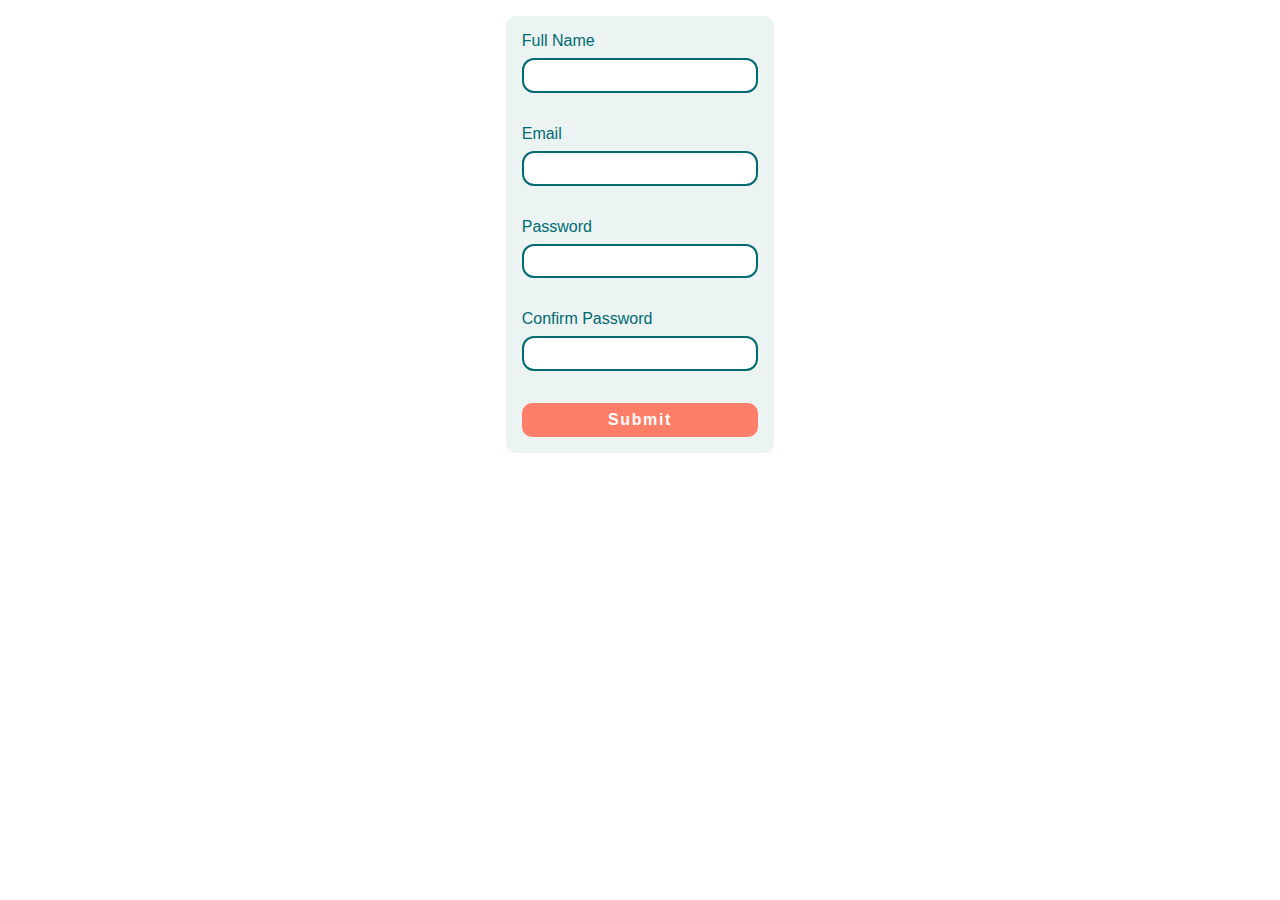
==== 1-form-validator/index.html @ a9dfd9eb "basic UI" ====
<!DOCTYPE html>
<html>

<head>
  <meta charset="UTF-8">
  <meta name="viewport" content="width=device-width, initial-scale=1">
  <link rel="stylesheet" href="style.css" type="text/css" media="all" />
  <title>Form Validator</title>
</head>

<body>
  <div class="container">
    <form>
      <!--Name Field-->
      <div class="form-control">
        <label for="name">Full Name</label>
        <input type="text" name="name" id="name" autocomplete="off" />
      </div>
      <!--Email Field-->
      <div class="form-control">
        <label for="email">Email</label>
        <input type="email" name="email" id="email" autocomplete="off" />
      </div>
      <!--Pass Field-->
      <div class="form-control">
        <label for="pass1">Password</label>
        <input type="password" name="pass1" id="pass1" autocomplete="off" />
      </div>
      <!--Confirm Pass Field-->
      <div class="form-control">
        <label for="pass2">Confirm Password</label>
        <input type="password" name="pass2" id="pass2" autocomplete="off" />
      </div>
      <!--Button CTA-->
      <button class="btn btn-block btn-primary" type="submit">submit</button>
    </form>
  </div>
</body>

</html>
---- 1-form-validator/style.css ----
*, *:before, *:after {
	box-sizing: border-box;
	margin: 0;
	padding: 0;
}

:root {
	--primary: #ecf4f3;
	--secondary: #68b0ab;
	--tertier: #006a71;
	--contrast: #ff7e67;
}

html {
	font-size: 62.5%;
	font-family: 'Segoe UI', Tahoma, Geneva, Verdana, sans-serif;
}

body {
	font-size: 1.6rem;
	display: flex;
	justify-content: center;
	align-items: center;
	padding-top: 1em;
}

.container {
	padding: 1em;
	background: var(--primary);
	border-radius: 10px;
}

.form-control label {
	display: block;
	padding-bottom: 0.5em;
	color: var(--tertier);
	font-weight: 450;
}

.form-control:not(:first-child) label {
	padding-top: 2em;
}

.form-control input {
	outline: none;
	border-radius: 12px;
	border: 2px solid var(--tertier);
	padding: 0.4em 0.8em;
	font-size: inherit;
	color: var(--tertier);
}

.form-control:last-of-type input {
	margin-bottom: 2em;
}

.form-control input:focus {
	border: 3px solid var(--secondary);
}

.btn {
	font-size: inherit;
	color: #fff;
	padding: 0.5em 1em;
	font-weight: 550;
	text-transform: capitalize;
	letter-spacing: 0.1em;
	outline: none;
	border: none;
	border-radius: 10px;
}

.btn-block {
	display: block;
	width: 100%;
}

.btn-primary {
	background: var(--contrast);
}
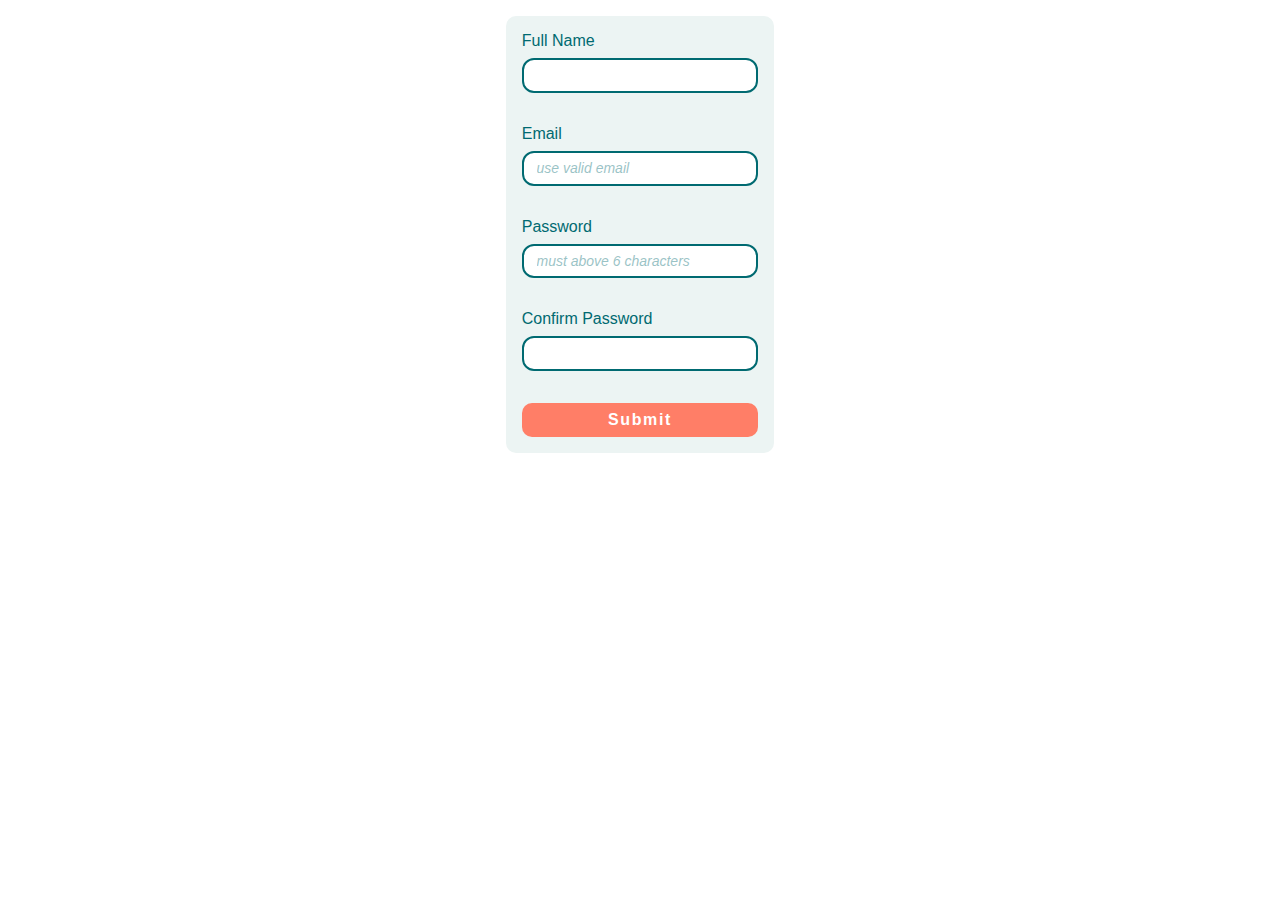
==== commit 9a1bc065: "adding placeholder" ====
--- a/1-form-validator/index.html
+++ b/1-form-validator/index.html
@@ -19,12 +19,12 @@
       <!--Email Field-->
       <div class="form-control">
         <label for="email">Email</label>
-        <input type="email" name="email" id="email" autocomplete="off" />
+        <input type="email" name="email" id="email" autocomplete="off" placeholder="use valid email"/>
       </div>
       <!--Pass Field-->
       <div class="form-control">
         <label for="pass1">Password</label>
-        <input type="password" name="pass1" id="pass1" autocomplete="off" />
+        <input type="password" name="pass1" id="pass1" autocomplete="off" placeholder="must above 6 characters"/>
       </div>
       <!--Confirm Pass Field-->
       <div class="form-control">
--- a/1-form-validator/style.css
+++ b/1-form-validator/style.css
@@ -9,6 +9,14 @@
 	--secondary: #68b0ab;
 	--tertier: #006a71;
 	--contrast: #ff7e67;
+}
+
+::placeholder {
+	font-size: 1.4rem;
+	font-family: inherit;
+	color: var(--tertier);
+	opacity: 0.4;
+	font-style: italic;
 }
 
 html {
@@ -56,6 +64,8 @@
 
 .form-control input:focus {
 	border: 3px solid var(--secondary);
+	box-shadow: 0 0 5px rgba(104, 176, 171, 0.75);
+	box-shadow: 0 0 7px rgba(104, 176, 171, 0.5);
 }
 
 .btn {
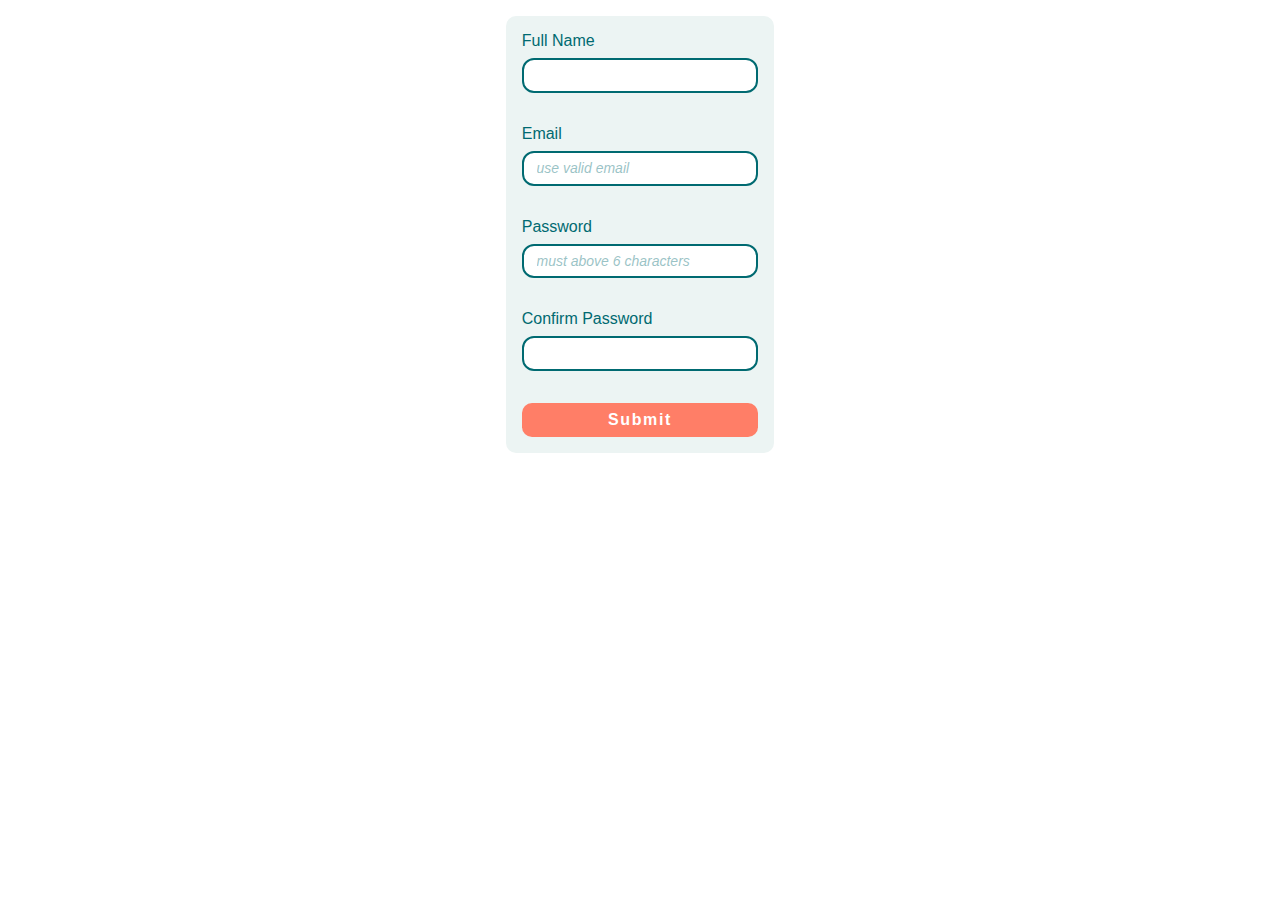
==== commit 5c718589: "add eventListener logic" ====
--- a/1-form-validator/index.html
+++ b/1-form-validator/index.html
@@ -23,8 +23,8 @@
       </div>
       <!--Pass Field-->
       <div class="form-control">
-        <label for="pass1">Password</label>
-        <input type="password" name="pass1" id="pass1" autocomplete="off" placeholder="must above 6 characters"/>
+        <label for="pass">Password</label>
+        <input type="password" name="pass" id="pass" autocomplete="off" placeholder="must above 6 characters"/>
       </div>
       <!--Confirm Pass Field-->
       <div class="form-control">
@@ -35,6 +35,7 @@
       <button class="btn btn-block btn-primary" type="submit">submit</button>
     </form>
   </div>
+  <script src="app.js" type="text/javascript" charset="utf-8"></script>
 </body>
 
 </html>--- a/1-form-validator/style.css
+++ b/1-form-validator/style.css
@@ -87,4 +87,8 @@
 
 .btn-primary {
 	background: var(--contrast);
+}
+
+.btn-primary:hover {
+	opacity: 0.75;
 }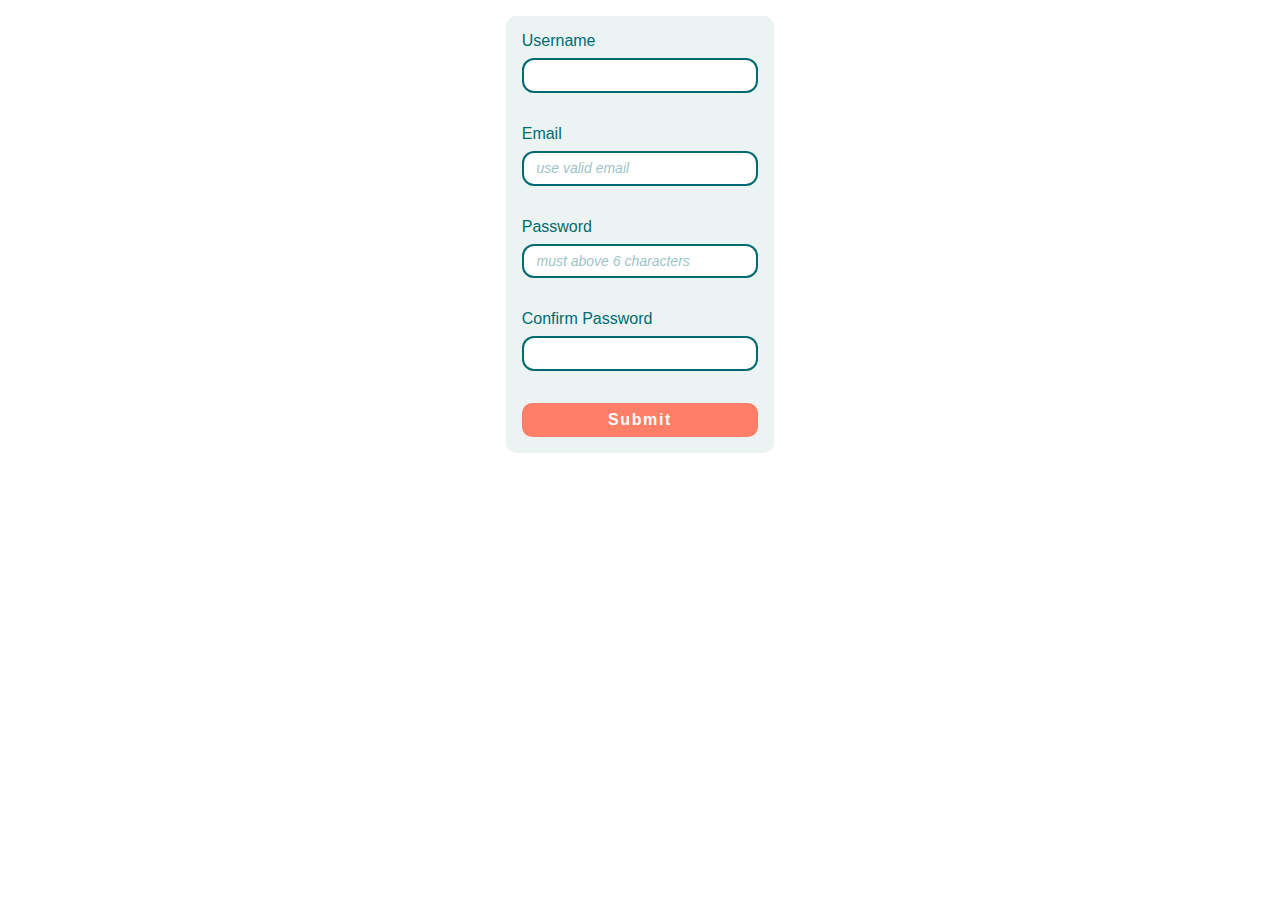
==== commit 72efa0f8: "regex matching and validation" ====
--- a/1-form-validator/index.html
+++ b/1-form-validator/index.html
@@ -13,7 +13,7 @@
     <form>
       <!--Name Field-->
       <div class="form-control">
-        <label for="name">Full Name</label>
+        <label for="name">Username</label>
         <input type="text" name="name" id="name" autocomplete="off" />
       </div>
       <!--Email Field-->
--- a/1-form-validator/style.css
+++ b/1-form-validator/style.css
@@ -90,5 +90,9 @@
 }
 
 .btn-primary:hover {
-	opacity: 0.75;
+	filter: brightness(120%);
+}
+
+.form-control .is-invalid {
+	border: 3px solid var(--contrast);
 }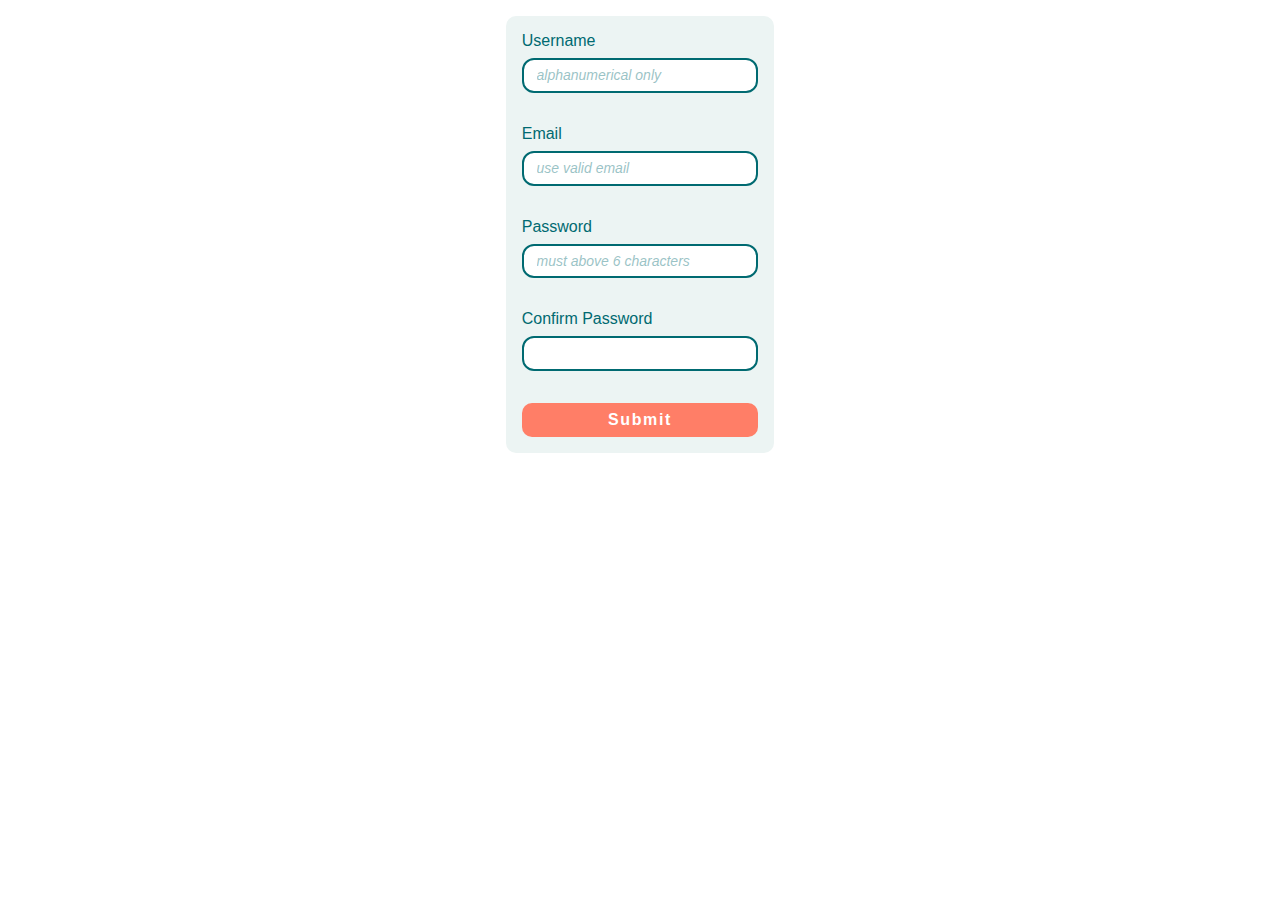
==== commit 848078e1: "finish - add onsubmit event" ====
--- a/1-form-validator/index.html
+++ b/1-form-validator/index.html
@@ -14,7 +14,7 @@
       <!--Name Field-->
       <div class="form-control">
         <label for="name">Username</label>
-        <input type="text" name="name" id="name" autocomplete="off" />
+        <input type="text" name="name" id="name" autocomplete="off" placeholder="alphanumerical only"/>
       </div>
       <!--Email Field-->
       <div class="form-control">
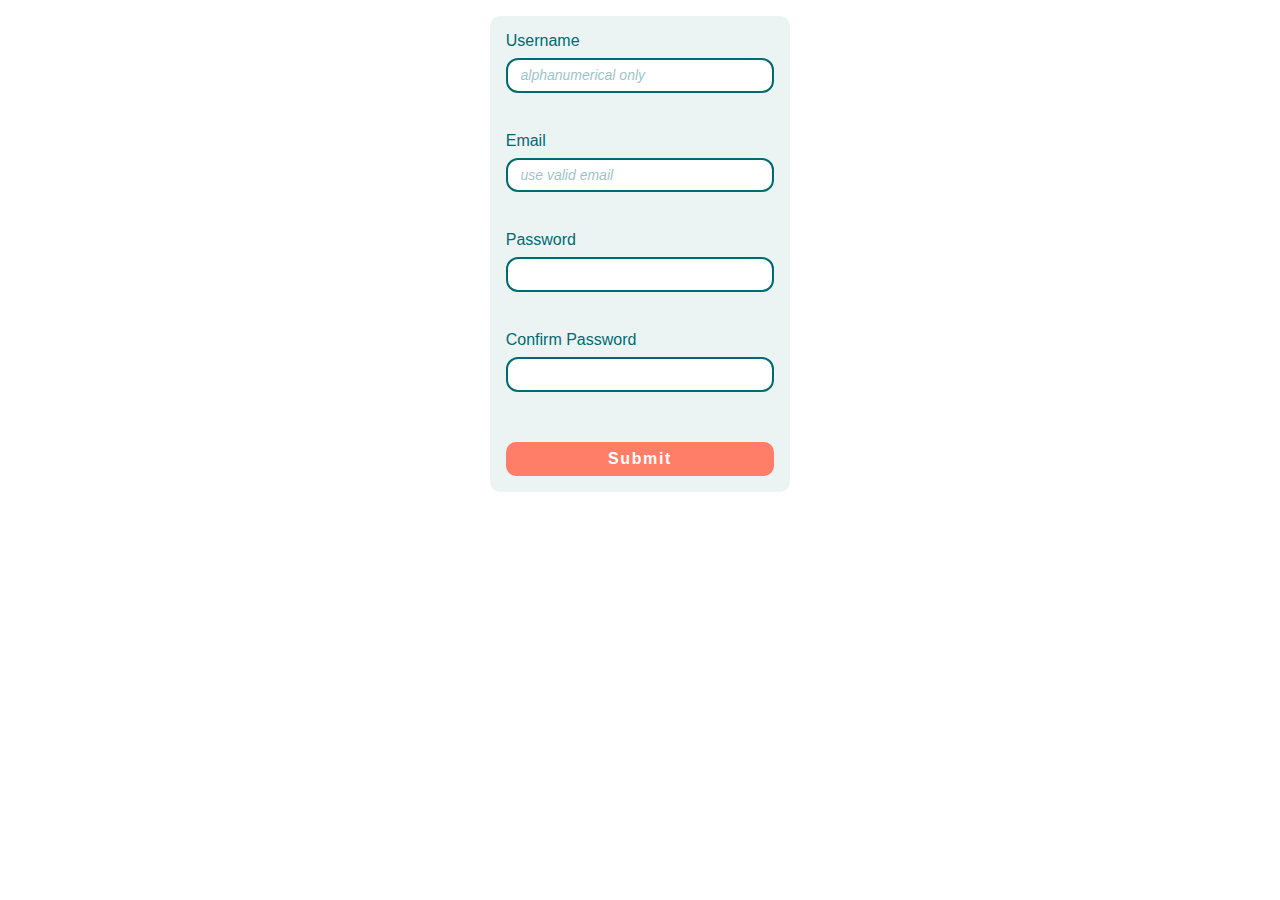
==== commit 55b76b19: "add error message" ====
--- a/1-form-validator/index.html
+++ b/1-form-validator/index.html
@@ -15,21 +15,25 @@
       <div class="form-control">
         <label for="name">Username</label>
         <input type="text" name="name" id="name" autocomplete="off" placeholder="alphanumerical only"/>
+        <p>Please provide valid username</p>
       </div>
       <!--Email Field-->
       <div class="form-control">
         <label for="email">Email</label>
         <input type="email" name="email" id="email" autocomplete="off" placeholder="use valid email"/>
+        <p>Please provide valid email</p>
       </div>
       <!--Pass Field-->
       <div class="form-control">
         <label for="pass">Password</label>
-        <input type="password" name="pass" id="pass" autocomplete="off" placeholder="must above 6 characters"/>
+        <input type="password" name="pass" id="pass" autocomplete="off"/>
+        <p>Password must 6 characters or above</p>
       </div>
       <!--Confirm Pass Field-->
       <div class="form-control">
         <label for="pass2">Confirm Password</label>
         <input type="password" name="pass2" id="pass2" autocomplete="off" />
+        <p>Password not match</p>
       </div>
       <!--Button CTA-->
       <button class="btn btn-block btn-primary" type="submit">submit</button>
--- a/1-form-validator/style.css
+++ b/1-form-validator/style.css
@@ -46,10 +46,11 @@
 }
 
 .form-control:not(:first-child) label {
-	padding-top: 2em;
+	padding-top: 1.3em;
 }
 
 .form-control input {
+	width: 100%;
 	outline: none;
 	border-radius: 12px;
 	border: 2px solid var(--tertier);
@@ -58,7 +59,7 @@
 	color: var(--tertier);
 }
 
-.form-control:last-of-type input {
+.form-control:last-of-type p {
 	margin-bottom: 2em;
 }
 
@@ -95,4 +96,17 @@
 
 .form-control .is-invalid {
 	border: 3px solid var(--contrast);
+}
+
+.form-control p {
+	opacity: 0;
+}
+
+.form-control .is-invalid + p {
+	display: block;
+	opacity: 1;
+	font-size: 1.2rem;
+	color: var(--contrast);
+	font-style: italic;
+	padding-top: 0.5em;
 }